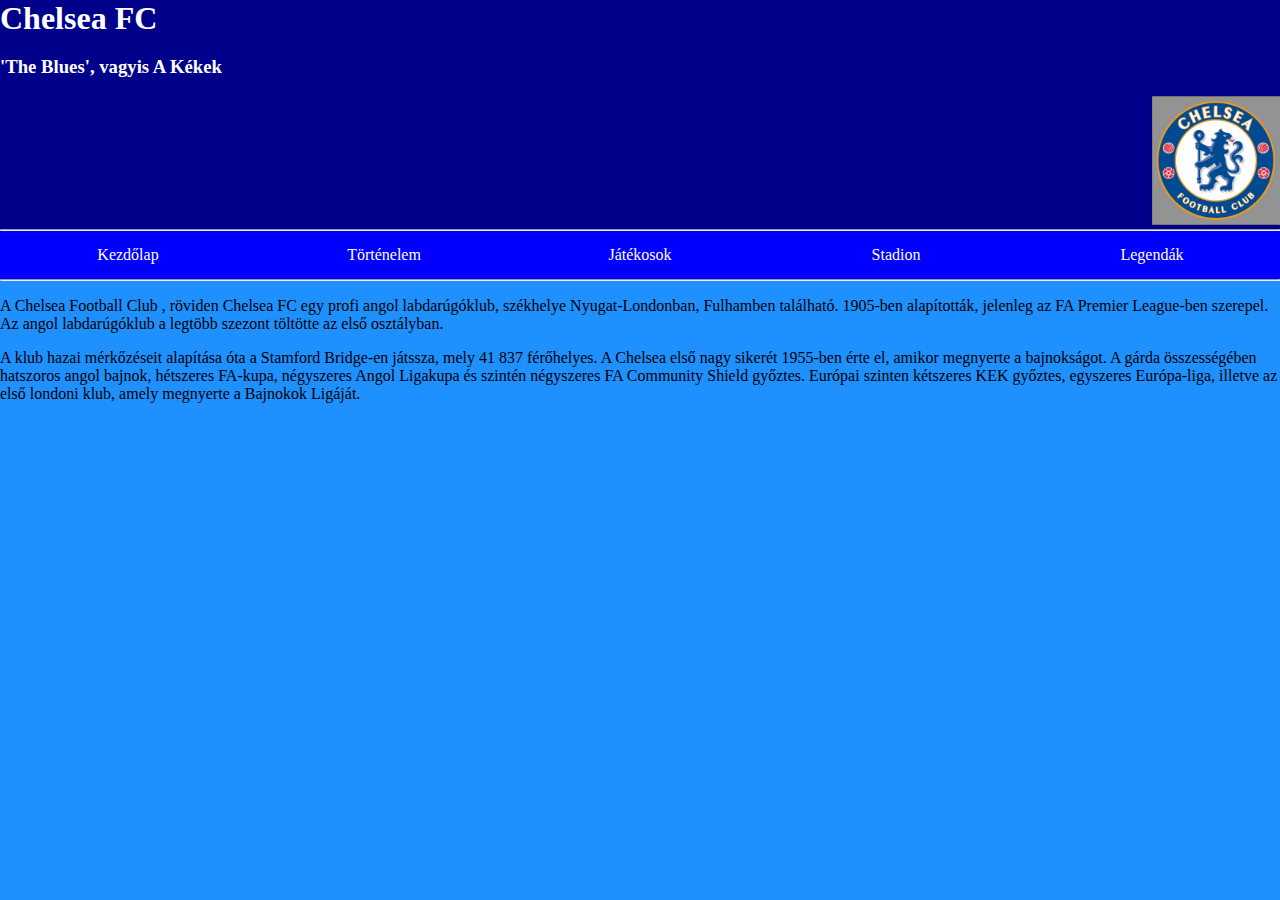
==== valami2.html @ 5fa2fb28 "Add files via upload" ====
<!doctype html>
<html lang="hu">
<head>
    <meta charset="utf-8">
    <title>Kezdőlap</title>
    <link rel="stylesheet" href="valami2.css">
</head>
<body>
    <header>
        <div class="fejlec">
            <h1>Chelsea FC</h1>
            <h3>'The Blues', vagyis A Kékek</h3>
        </div>
        <div id="kep">
            <img src="logo.jpg" width="100%" title="chelseafc logo" alt="Csapat logó">
        </div>
        
    </header>
    <hr>    
    <div class="menu">
        <nav>
            <ul>
                <li><a href="">Kezdőlap</a></li>
                <li><a href="">Történelem</a></li>
                <li><a href="">Játékosok</a></li>
                <li><a href="">Stadion</a></li>
                <li><a href="">Legendák</a></li>
        
    
            </ul>
        </nav>
    </div>
    <hr>
    
    
    
    
    
    
    
    
    
    <p>A Chelsea Football Club , röviden Chelsea FC egy profi angol labdarúgóklub, székhelye Nyugat-Londonban, Fulhamben található. 1905-ben alapították, jelenleg az FA Premier League-ben szerepel. Az angol labdarúgóklub a legtöbb szezont töltötte az első osztályban.</p>
    <p>A klub hazai mérkőzéseit alapítása óta a Stamford Bridge-en játssza, mely 41 837 férőhelyes. A Chelsea első nagy sikerét 1955-ben érte el, amikor megnyerte a bajnokságot. A gárda összességében hatszoros angol bajnok, hétszeres FA-kupa, négyszeres Angol Ligakupa és szintén négyszeres FA Community Shield győztes. Európai szinten kétszeres KEK győztes, egyszeres Európa-liga, illetve az első londoni klub, amely megnyerte a Bajnokok Ligáját.</p>

    
    
    
</body>
</html>
---- valami2.css ----
body {
    margin: 0px;
    background-color: dodgerblue;
}
header {
    background-color: darkblue;
    /*margin-top: 0px;*/
    color: white;
   /* padding-top: 0px;*/
}
header, .fejlec, h1 {
    margin: 0px;
    padding: 0px;
}
.fejlec {
    display: inline-block;
}
#kep {
   /* position: relative;*/
    margin-left: 90%;
    display: inline-block;
    float: 
}
hr {
    margin: 0px;
    padding: 0px;
}
.menu {
    width: 100%;
    margin: 0 auto;
}
nav {
    background-color: blue;
    text-decoration: none;
    cursor: pointer;
}
nav a {
    text-decoration: none;
    color: white;
    text-align: center;
    display: block;
    padding: 15px;
}
nav ul {
    list-style-type: none;
    padding: 0;
    margin: 0px;
}
nav a:hover {
    background-color: white;
    color: black;
}
@media screen and (min-width: 768px) {
    nav ul {
        display: flex;
    }
    
    nav li {
        flex: 1 1 0;
    }
    
}
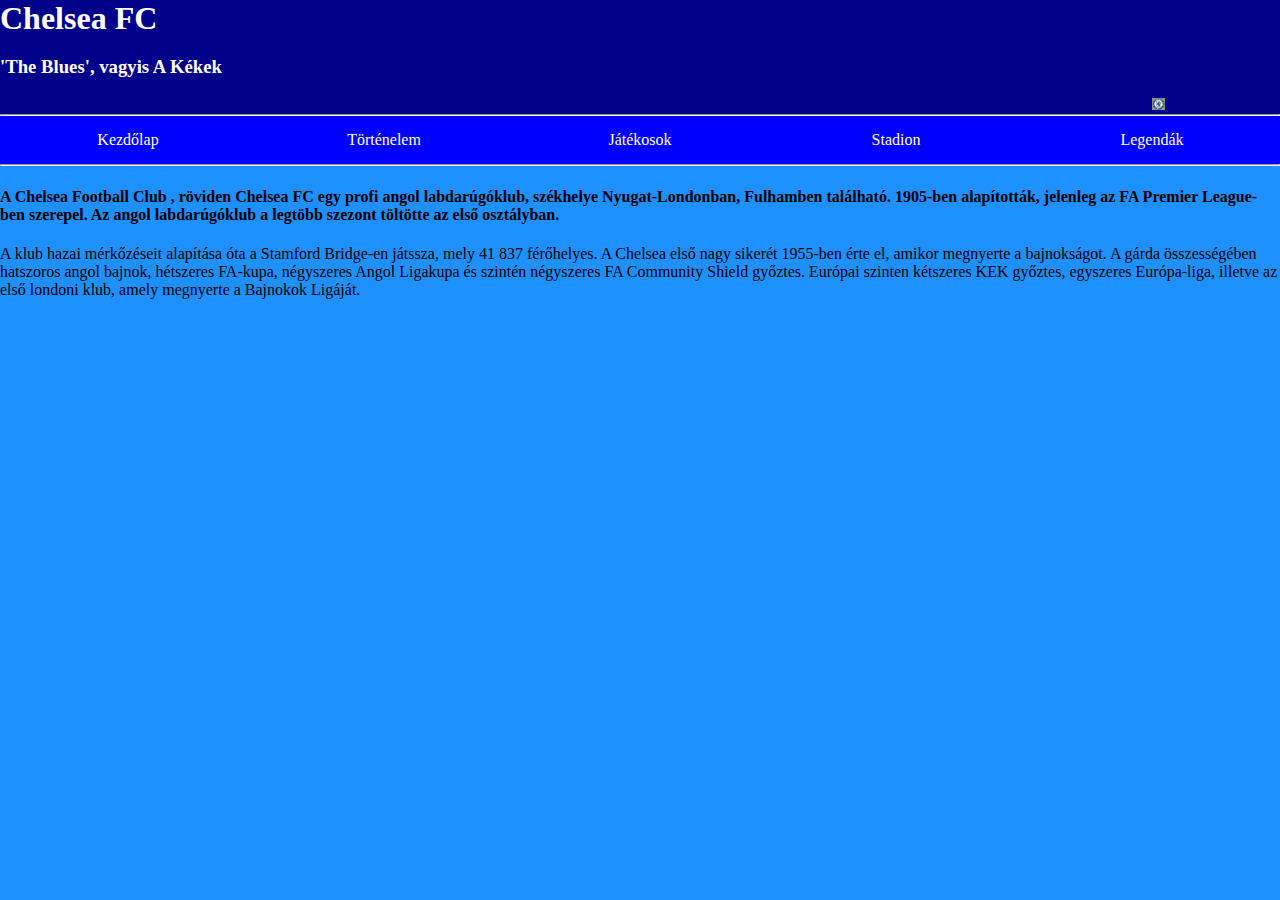
==== commit af5563c0: "Add files via upload" ====
--- a/valami2.html
+++ b/valami2.html
@@ -12,7 +12,7 @@
             <h3>'The Blues', vagyis A Kékek</h3>
         </div>
         <div id="kep">
-            <img src="logo.jpg" width="100%" title="chelseafc logo" alt="Csapat logó">
+            <img src="logo.jpg" width="10%" title="chelseafc logo" alt="Csapat logó">
         </div>
         
     </header>
@@ -40,7 +40,7 @@
     
     
     
-    <p>A Chelsea Football Club , röviden Chelsea FC egy profi angol labdarúgóklub, székhelye Nyugat-Londonban, Fulhamben található. 1905-ben alapították, jelenleg az FA Premier League-ben szerepel. Az angol labdarúgóklub a legtöbb szezont töltötte az első osztályban.</p>
+    <h4>A Chelsea Football Club , röviden Chelsea FC egy profi angol labdarúgóklub, székhelye Nyugat-Londonban, Fulhamben található. 1905-ben alapították, jelenleg az FA Premier League-ben szerepel. Az angol labdarúgóklub a legtöbb szezont töltötte az első osztályban.</h4>
     <p>A klub hazai mérkőzéseit alapítása óta a Stamford Bridge-en játssza, mely 41 837 férőhelyes. A Chelsea első nagy sikerét 1955-ben érte el, amikor megnyerte a bajnokságot. A gárda összességében hatszoros angol bajnok, hétszeres FA-kupa, négyszeres Angol Ligakupa és szintén négyszeres FA Community Shield győztes. Európai szinten kétszeres KEK győztes, egyszeres Európa-liga, illetve az első londoni klub, amely megnyerte a Bajnokok Ligáját.</p>
 
     
